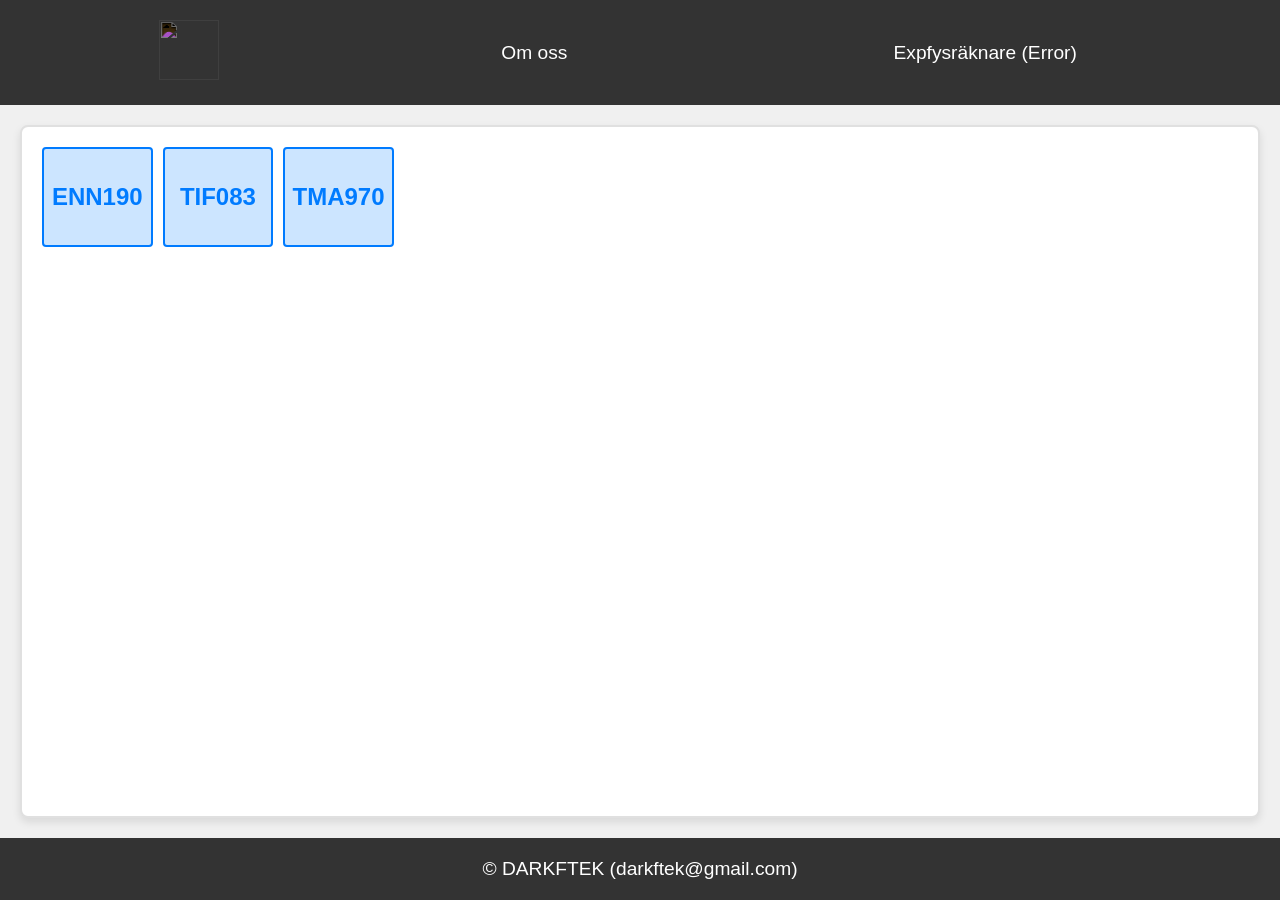
==== index.html @ 8bea1c90 "Städning La in saker i mappar och lade till lite misc saker. Länkar till CSS för kurserna kan vara b" ====
<!DOCTYPE html>
<html lang="sv">

<head>
    <meta charset="UTF-8">
    <meta name="viewport" content="width=device-width, initial-scale=1.0">
    <link rel="shortcut icon" href="img/BS.png" type="image/x-icon">
    <link rel="stylesheet" href="css/style.css">
    <link rel="stylesheet" href="css/all.css">
    <link rel="stylesheet" href="css/index.css">
    <link href="https://fonts.googleapis.com/icon?family=Material+Icons" rel="stylesheet">

    <title>Dark-FTEK</title>
</head>


<body>
    <div class="main">
        <div class="grid_container">
            <div id="courses" class="grid">

            </div>
        </div>

        <script src="js/index.js"></script>
        <script src="js/all.js"></script>
    </div>
    
</body>

</html>
---- css/all.css ----
* {
    margin: 0;
    padding: 0;
    box-sizing: border-box;
    color: white;
    font-family: sans-serif;
    font-size: 1.2pc;
}
body {
    display: flex;
    flex-direction: column;
    min-height: 100vh;
    background-color: #f0f0f0;
}
.main {
    flex-grow: 1;
    display: flex;
    padding: 20px;
    width: 100%;
    align-items: stretch; /* Ensure it stretches to fit */
}
/*Grid things*/
.grid_container {
    width: 100%; /* Takes the full width of its parent */
    flex-grow: 1; /* Takes all available space */
    background-color: #ffffff;
    border: 2px solid #e0e0e0;
    border-radius: 8px;
    box-shadow: 0 4px 8px rgba(0, 0, 0, 0.1);
    padding: 20px;
    box-sizing: border-box;
    display: flex; /* To ensure the grid can grow */
}
footer {
    background-color: #333;
    padding: 20px;
    color: white;
    text-align: center;
}

.navbar {
    background-color: #333;
    padding: 20px 40px; /* Increased padding for a larger navbar */
}

.navbar-list {
    list-style-type: none;
    display: flex;
    justify-content: space-around;
    align-items: center; /* Center items vertically */
}


.navbar-list li {
    margin: 0 20px; /* Increased margin for better spacing between items */
}

.navbar-list a {
    color: white;
    text-decoration: none;
    transition: background-color 0.2s ease-in-out;
    
}
.nav-items{
    padding: 12px 24px; /* Increased padding to make the links larger */
    border-radius: 4px;
}

.nav-items:hover {
    background-color: #575757;
}
.logo-box{
    border-radius: 50px;
    margin: 0px;
    padding: 0px;
}
.logo {
    width: 60px;
    height: 60px;
    /*FIXING THE COLOR OF SVG*/
    filter: invert(1);
    
}



#drop-down{
    display: none;
}
.burger{
    display: none;
}

@media only screen and (max-width: 800px) {
    *{
        font-size: 1.2pc;
    }
    body {
      background-color: transparent; 
    }
    .navbar-list{
        display: none;
    }
    #burger {
        cursor: pointer;
        padding: 0; /* Padding similar to navbar links for consistency */
        display: block; /* Only show the burger in mobile view */
    }
    
    #burger div {
        background-color: white; /* Make the burger lines white */
        height: 3px; /* Line thickness */
        width: 30px;
        margin: 7px 0; /* Space between lines */
        transition: all .3s ease;
    }
    
    #burger:hover div {
        background-color: #b0b0b0; /* Hover effect similar to navbar links */
    }
    #drop-down{
        width: 100%;
        display: flex;
        flex-direction: row;
        justify-content: center;
        transition: all 0.5s ease;
    }
    .navbar-list-drop{
        list-style-type: none;
        transition: all 1s ease;
    }
    .navbar-list-drop li{
        margin-top: 10px;
        font-size: 1em;
        
    }
    .navbar-list-drop li a{
        text-decoration: none;
        padding: 5px;
        transition: background-color .2s ease-in-out;
        border-radius: 4px;
    }
    .navbar-list-drop a:hover {
        background-color: #575757;
    }
    #drop-down.active {
        display: flex;
        flex-direction: column;
        width: 100%;
        background-color: #333;
        padding: 10px 0;
        align-items: center;
        
          /* This centers children horizontally in a column layout */
    }

    #drop-down.not-active {
        display: none; /* Ensures it remains hidden when not active */
    }
  }
---- css/index.css ----
body {
    display: flex;
    flex-direction: column;
    min-height: 100vh;
    background-color: #f0f0f0;
}

.grid {
    display: grid;
    grid-template-columns: repeat(auto-fill, minmax(100px, 1fr));
    gap: 10px;
    width: 100%; /* Ensure the grid also takes full width */
    align-content: start; /* Aligns items to the top of the grid */
}

.grid div {
    display: flex;
    justify-content: center;
    align-items: center;
    height: 100px;
    background-color: #cce5ff;
    border: 2px solid #007bff;
    border-radius: 4px;
    font-size: 24px;
    font-weight: bold;
    color: #007bff;
}
/*actuall courses things*/
.clickable {
    display: flex;  /* Ensures that this div acts as a flex container */
    justify-content: center;  /* Centers children horizontally */
    align-items: center;  /* Centers children vertically */
    height: 100%;  /* Makes sure the clickable div fills its parent div */
}

.clickable:hover {
    background-color: white;  /* Background color change on hover */
}

.clickable a {
    font-size: 1.5pc;
    text-decoration: none;
    color: #007bff;
    padding: 20px;  /* Adjust padding if necessary */
    width: 100%;  /* Ensures the anchor tag fills its parent */
    height: 100%;  /* Ensures the anchor tag fills its parent */
    display: flex;  /* Allows the use of flexbox properties */
    justify-content: center;  /* Centers text horizontally */
    align-items: center;  /* Centers text vertically */
    box-sizing: border-box;  /* Includes padding in width/height calculation */
}

.clickable a:visited, .clickable a:active, .clickable a:focus {
    text-decoration: none;  /* Ensures text isn't underlined after clicking */
    outline: none;  /* Removes the focus outline */
    color: #007bff;  /* Keeps the text color consistent */
}
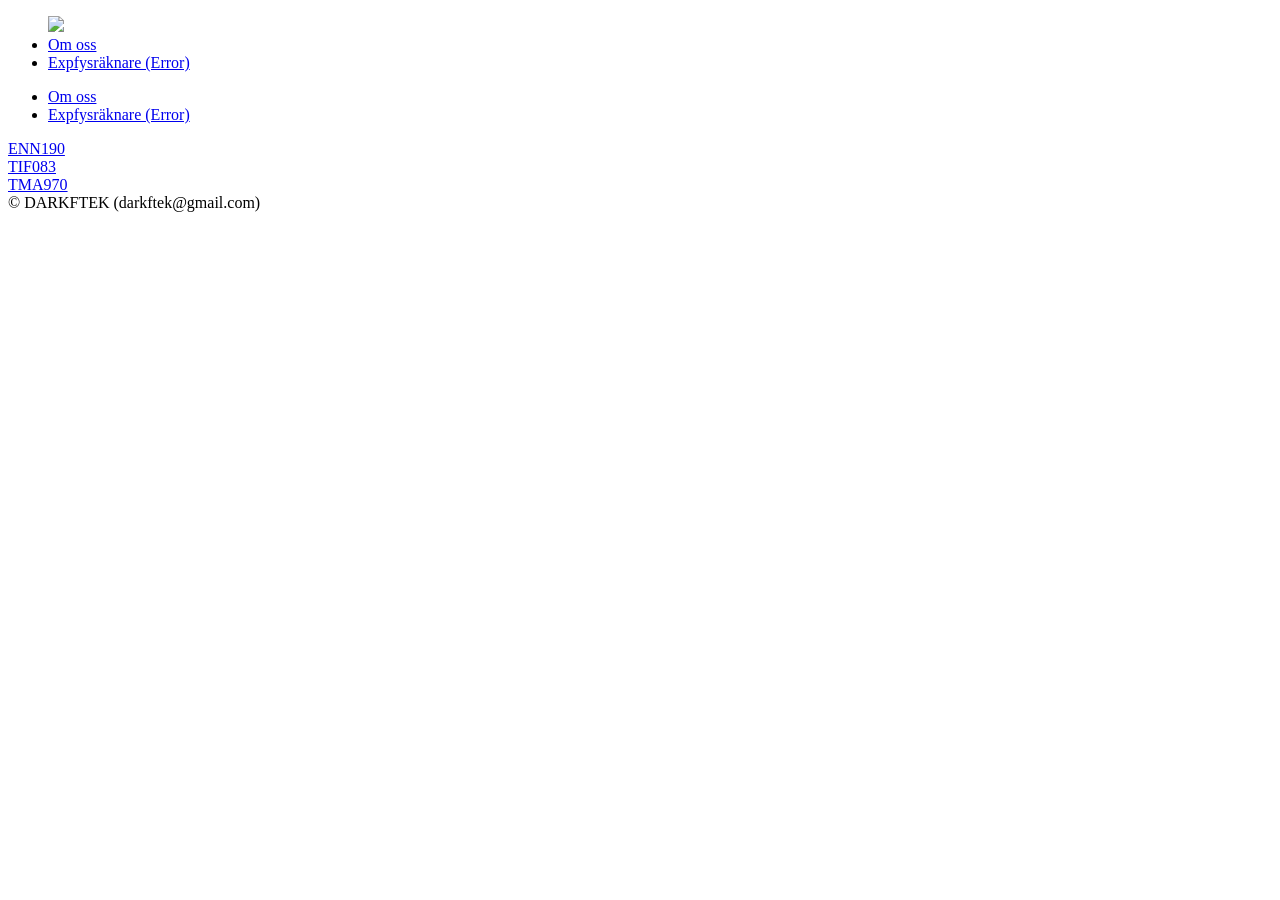
==== commit d58e18ec: "" ====
--- a/index.html
+++ b/index.html
@@ -1,31 +1,26 @@
 <!DOCTYPE html>
-<html lang="sv">
-
+<html lang="en">
 <head>
     <meta charset="UTF-8">
     <meta name="viewport" content="width=device-width, initial-scale=1.0">
-    <link rel="shortcut icon" href="img/BS.png" type="image/x-icon">
-    <link rel="stylesheet" href="css/style.css">
-    <link rel="stylesheet" href="css/all.css">
-    <link rel="stylesheet" href="css/index.css">
-    <link href="https://fonts.googleapis.com/icon?family=Material+Icons" rel="stylesheet">
+    <link rel="stylesheet" href="all.css">
+    <link rel="stylesheet" href="index.css">
 
-    <title>Dark-FTEK</title>
+    <title>Darkftek</title>
 </head>
-
-
 <body>
     <div class="main">
         <div class="grid_container">
             <div id="courses" class="grid">
 
             </div>
+            
         </div>
+    </div>
+</body>
+<script src="index.js">
+</script>
+<script src="all.js">
+</script>
+</html>
 
-        <script src="js/index.js"></script>
-        <script src="js/all.js"></script>
-    </div>
-    
-</body>
-
-</html>
